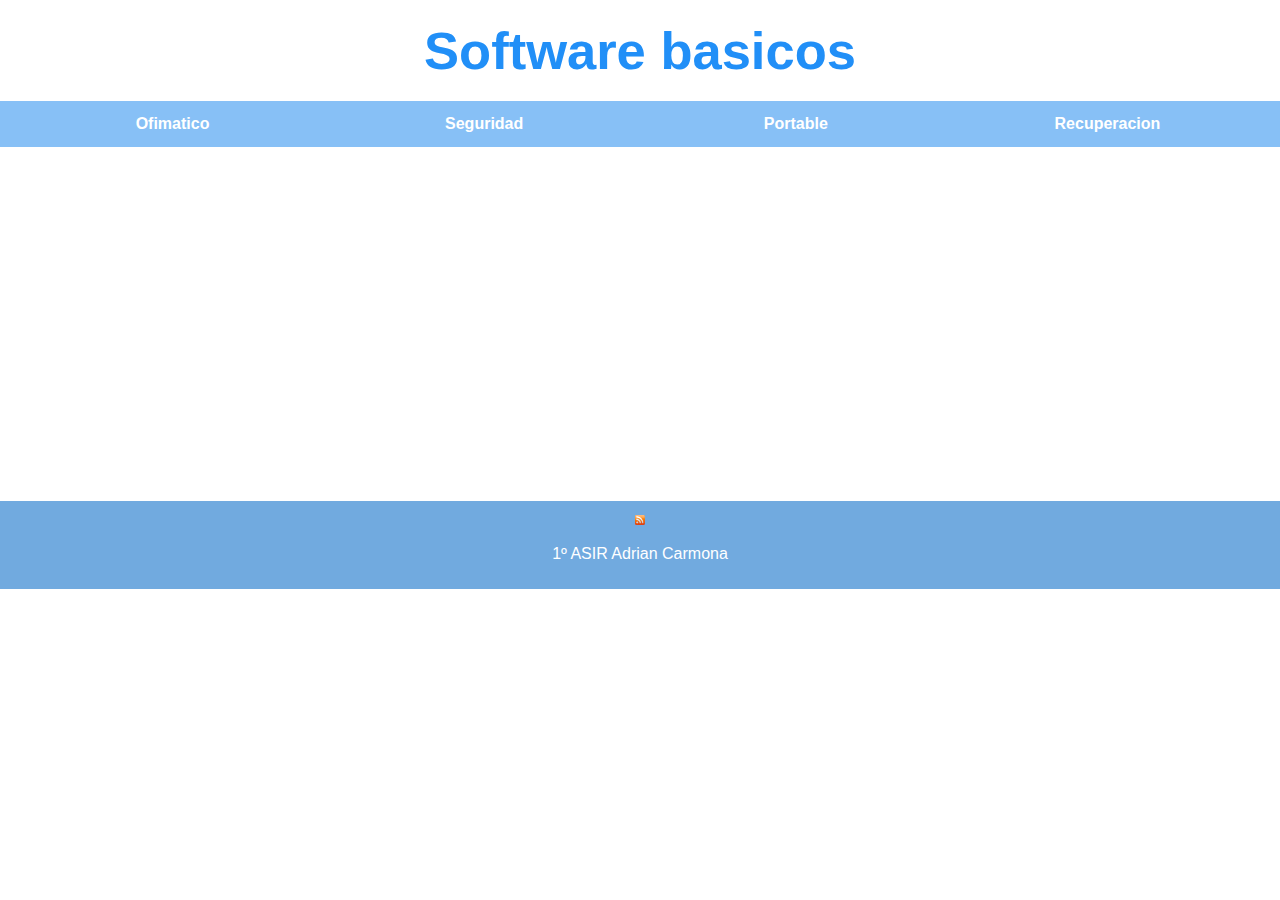
==== index.html @ 383bf2f8 "Update index.html" ====
<!DOCTYPE html>
<html lang="es">
<head>
<link rel="stylesheet" href= "styles/estilo.css">
<title>Instalar Software</title>
<meta charset="utf-8">
<meta name="viewport" content="width=device-width, initial-scale=1">
<script src="https://ajax.googleapis.com/ajax/libs/jquery/3.5.1/jquery.min.js"></script>
<script>
$(document).ready(function(){
  $("article").hide()
  $("#menuofimatico").click(function(){
    $("article").hide()
    $("#ofimatico").show();
  });
  $("#menuseguridad").click(function(){
    $("article").hide()
    $("#seguridad").show();
  });
  $("#menuportable").click(function(){
    $("article").hide()
    $("#portable").show();
  });
  $("#menurecuperacion").click(function(){
    $("article").hide()
    $("#recuperacion").show();
  });
});
</script>
</head>
<body>

<!-- <h1>Instalacion de Software</h1>
<h3> En esta pagina vamos a observar la instalacion de distintos tipos de software paso a paso</h3>
<p>Estos son solo ejemplos de instalación de software. A la hora de elegir cual instalar siga su propio criterio y necesidad</p> -->

<header>
  <h2>Software basicos</h2>
</header>

<section>
  <nav>
    <ul>
      <li id="menuofimatico"><a href="#ofimatico">Ofimatico</a></li>
      <li id="menuseguridad"><a href="#seguridad">Seguridad</a></li>
      <li id="menuportable"><a href="#portable">Portable</a></li>
      <li id="menurecuperacion"><a href="#recuperacion">Recuperacion</a></li>
    </ul>
  </nav>
  <div class="frame">
  <article id="ofimatico">
    <iframe  style="width:100%; border:none"src="pages/ofimatico.html"></iframe>
  </article>
  <article id="seguridad">
    <iframe   style="width:100%; border:none"src="pages/seguridad.html"></iframe>
  </article>
  <article id="portable">
    <iframe style="width:100%; border:none"src="pages/portable.html"></iframe>
  </article>
  <article id="recuperacion">
    <iframe style="width:100%; border:none"src="pages/recuperacion.html"></iframe>
  </article>
  </div>
</section>

<footer>
  
  <a title="Rss" href="algo.xml"><img src="rssimagen.png" alt="Rss" width="10px" size="10px" /></a>
  <p>1º ASIR Adrian Carmona</p>
</footer>

</body>
</html>
---- styles/estilo.css ----
* {
  box-sizing: border-box;
}
body {
  font-family: Arial, Helvetica, sans-serif;
  margin: 0px !important;
}
/* Style the header */
header {
  background-color: white;
  padding: 10px;
  text-align: center;
  font-size: 35px;
  color: #218FF7;
  
}
nav {
  float: left;
  width: 100%;
  background: red;
  /* padding: 5px; */
}

/* Style the list inside the menu */
ul {
  list-style-type: none;
  margin: 0;
  padding: 0;
  overflow: hidden;
  background-color: #87C0F6;
 
  text-align: center;
  width: 100%;
}

li {
  
  /*float: left;*/
  display: inline-block;
  width: 24%;
}
li a {
  display: block;
  color: white;
  padding: 14px 16px;
  text-decoration: none;
  font-weight: bolder;
}
h2{
  margin: 10px;
}
iframe{

  width: 100%;
  height: 400px;
}
.frame{
  height:400px;
}
li a:hover {
  background-color: #C4E1FC;

  color: black;
}

article {
  float: left;
  padding: 60px;
  width: 100%;
  background-color: #f1f1f1;
 }

/* Clear floats after the columns */
section:after {
  content: "";
  display: table;
  clear: both;
}

/* Style the footer */
footer {
  background-color: #71AADF;
  padding: 10px;
  text-align: center;
  color: white;
  /* position: absolute;
  margin-bottom: 0px;
  width: 100%; */
  
}

/* Responsive layout - makes the two columns/boxes stack on top of each other instead of next to each other, on small screens */
@media (max-width: 700px) {
  li {
    width:100% ;
  }
  article{
    padding: 20px;
  }
  nav, article {
    width: 100%;
    height: auto;
  }
}
@media only screen and (max-width: 768px) {
  /* For mobile phones: */
  [class*="col-"] {
    width: 100%;
  }
}
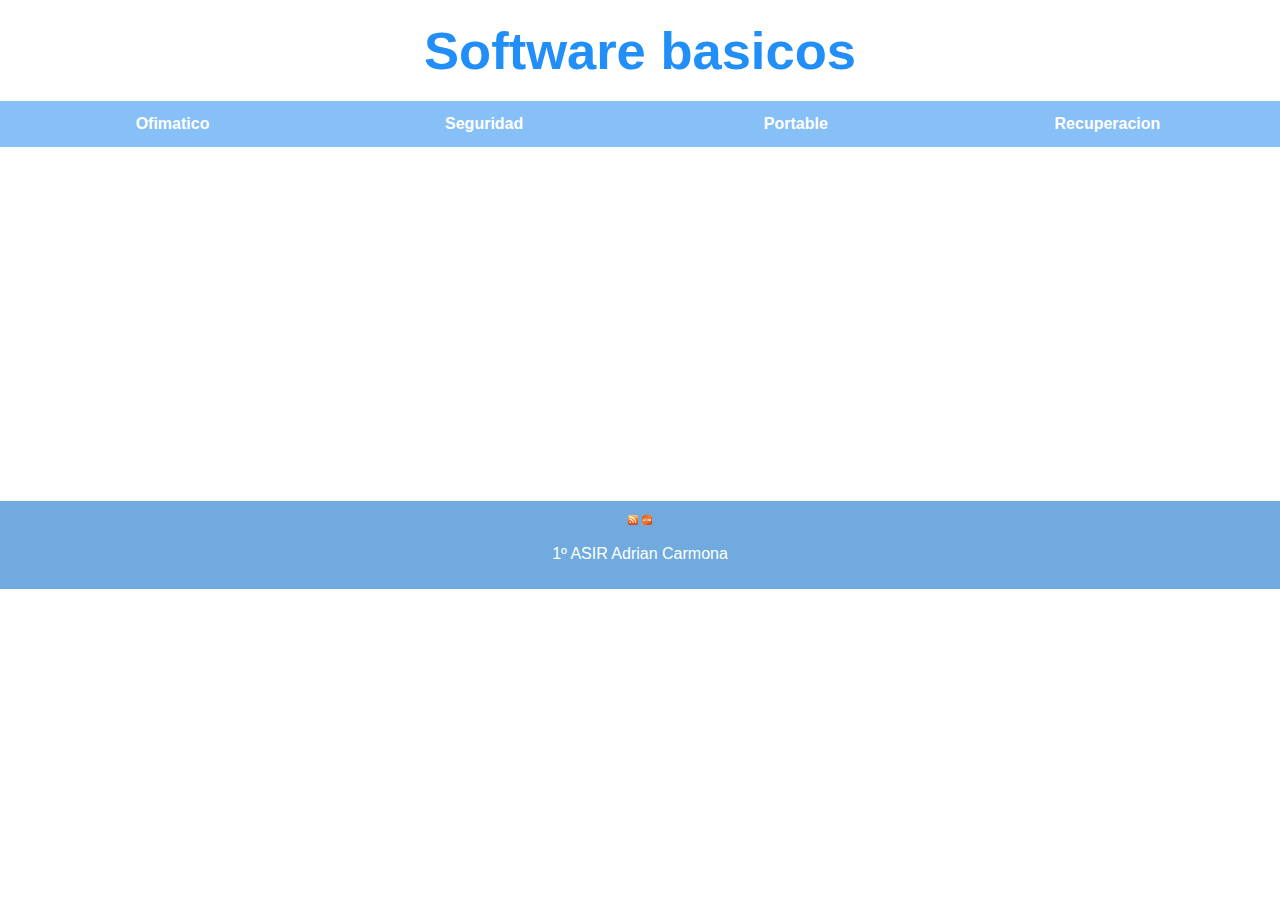
==== commit da8f21ec: "Update index.html" ====
--- a/index.html
+++ b/index.html
@@ -65,7 +65,8 @@
 
 <footer>
   
-  <a title="Rss" href="algo.xml"><img src="rssimagen.png" alt="Rss" width="10px" size="10px" /></a>
+  <a title="Rss" href="algo.xml"><img src="rssimagen.png" alt="Rss" width="10px" height="10px" /></a>
+  <a title="Rss" href="atom.xml"><img src="atom.png" alt="Atom" width="10px" height="10px" /></a>
   <p>1º ASIR Adrian Carmona</p>
 </footer>
 
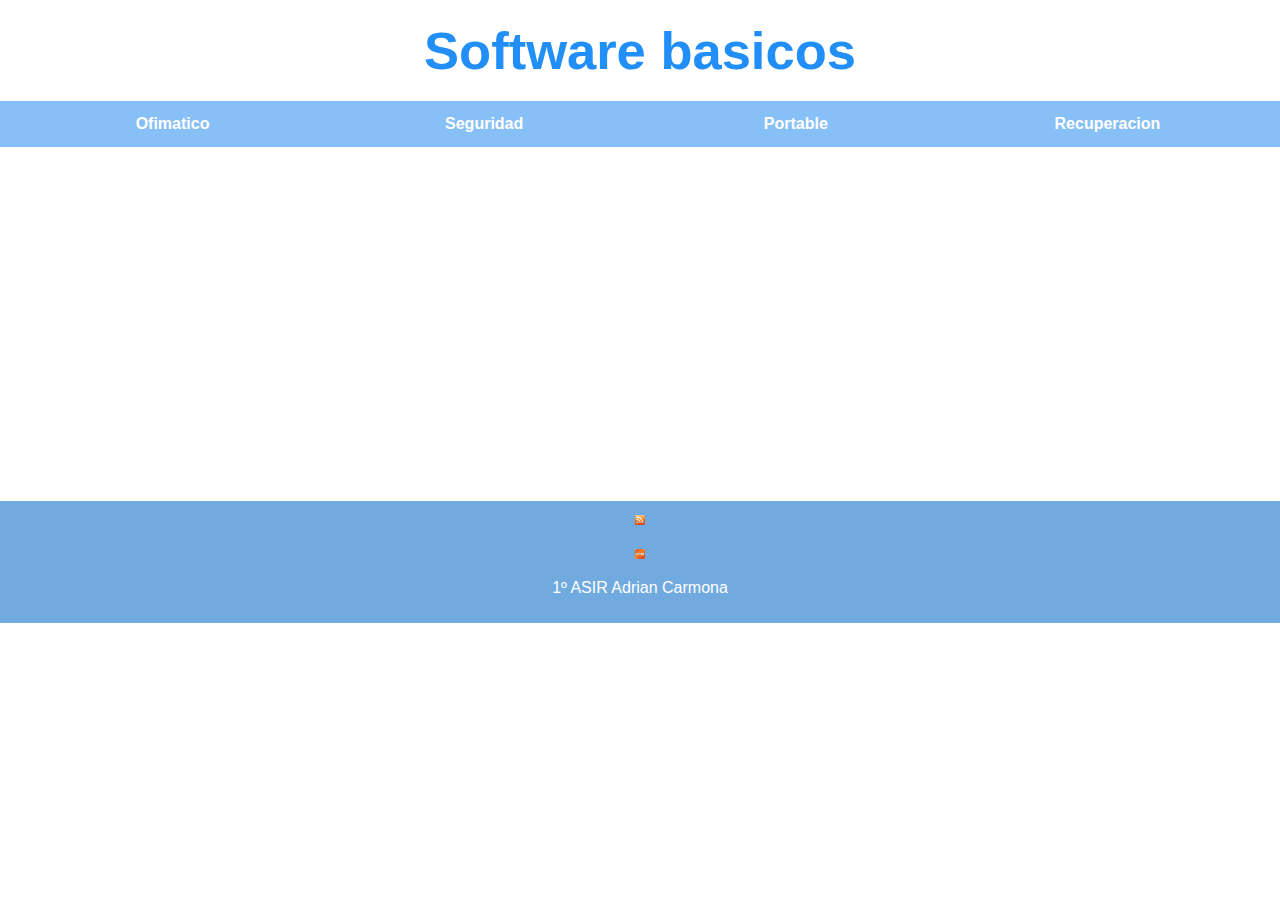
==== commit 7a8b9d3c: "Update index.html" ====
--- a/index.html
+++ b/index.html
@@ -66,7 +66,7 @@
 <footer>
   
   <a title="Rss" href="algo.xml"><img src="rssimagen.png" alt="Rss" width="10px" height="10px" /></a>
-  <a title="Rss" href="atom.xml"><img src="atom.png" alt="Atom" width="10px" height="10px" /></a>
+ <p> <a title="Rss" href="atom.xml"><img src="atom.png" alt="Atom" width="10px" height="10px" /></a></p>
   <p>1º ASIR Adrian Carmona</p>
 </footer>
 
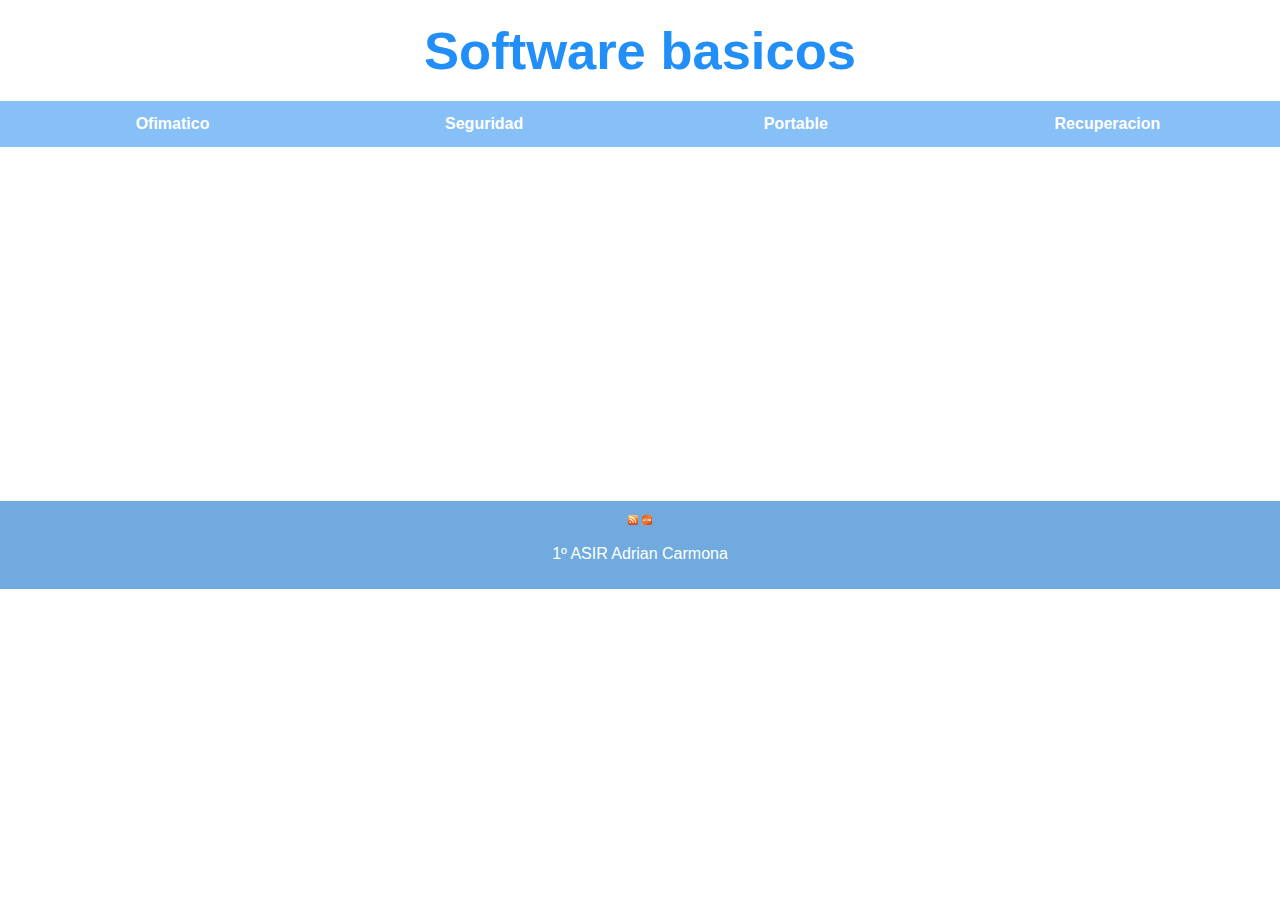
==== commit dbd90f7a: "Update index.html" ====
--- a/index.html
+++ b/index.html
@@ -66,7 +66,7 @@
 <footer>
   
   <a title="Rss" href="algo.xml"><img src="rssimagen.png" alt="Rss" width="10px" height="10px" /></a>
- <p> <a title="Rss" href="atom.xml"><img src="atom.png" alt="Atom" width="10px" height="10px" /></a></p>
+ <a title="Rss" href="atom.xml"><img src="atom.png" alt="Atom" width="10px" height="10px" /></a>
   <p>1º ASIR Adrian Carmona</p>
 </footer>
 
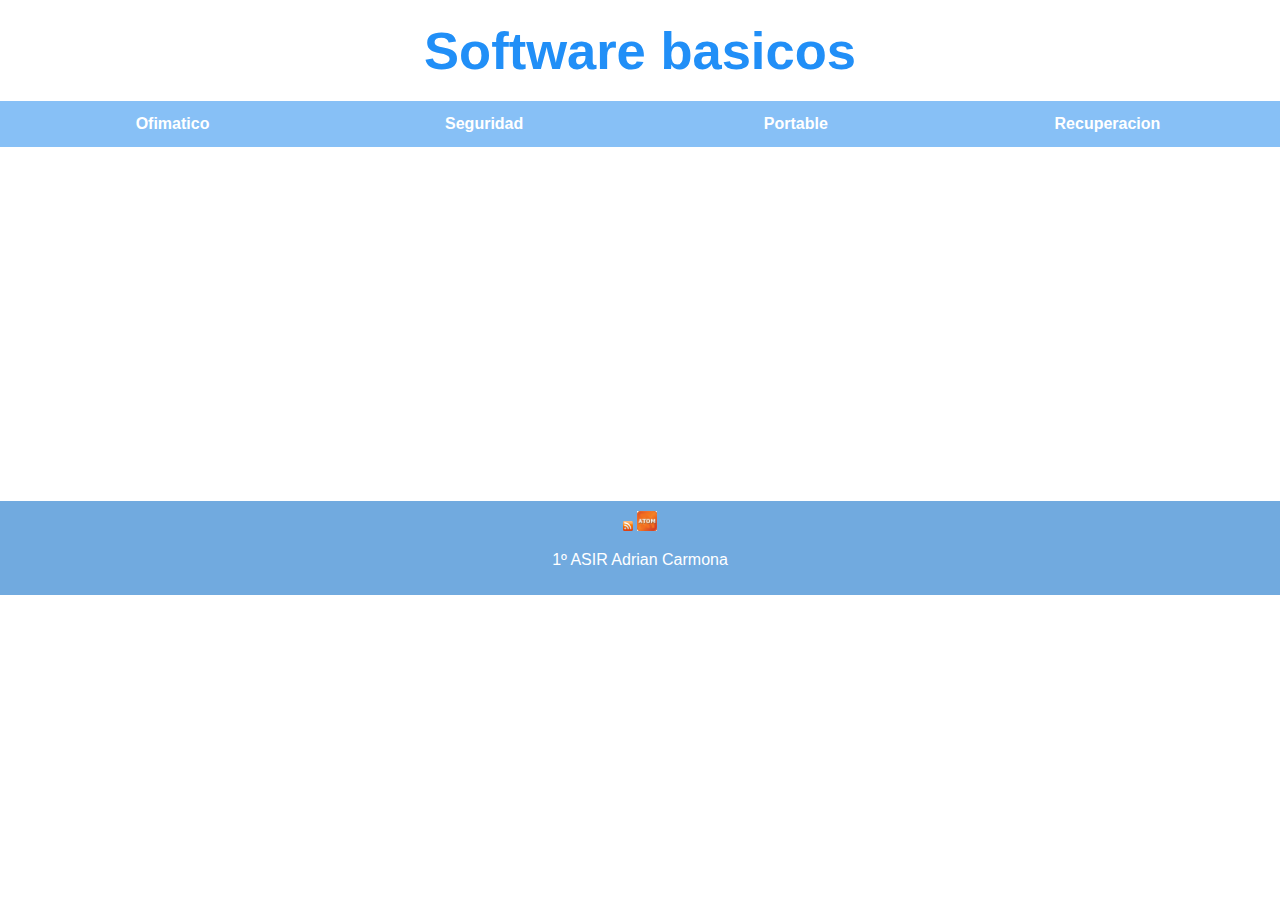
==== commit cb4ddcce: "Update index.html" ====
--- a/index.html
+++ b/index.html
@@ -66,7 +66,7 @@
 <footer>
   
   <a title="Rss" href="algo.xml"><img src="rssimagen.png" alt="Rss" width="10px" height="10px" /></a>
- <a title="Rss" href="atom.xml"><img src="atom.png" alt="Atom" width="10px" height="10px" /></a>
+ <a title="Atom" href="atom.xml"><img src="atom.png" alt="Atom" width="20px" height="20px" /></a>
   <p>1º ASIR Adrian Carmona</p>
 </footer>
 
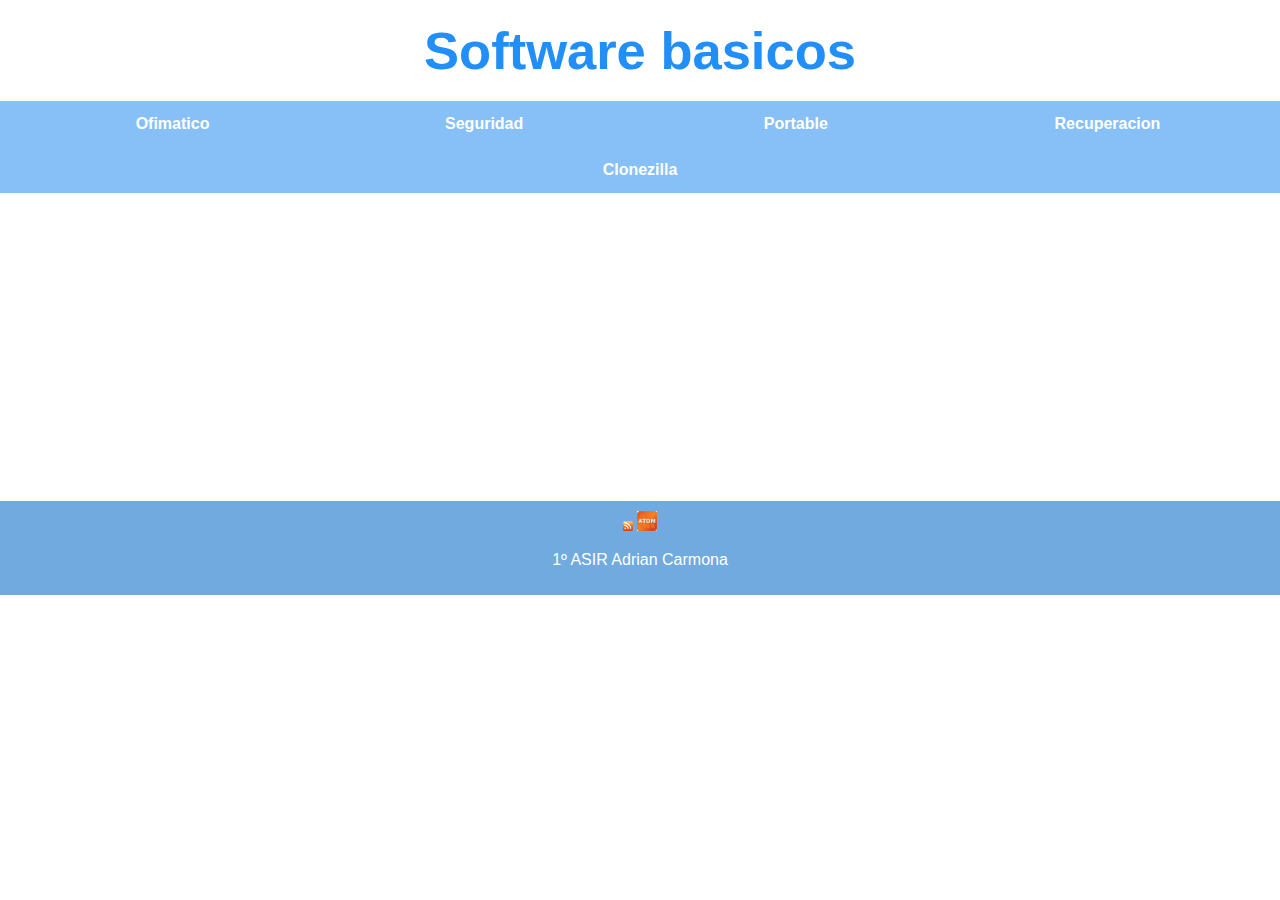
==== commit a4d2614e: "Update index.html" ====
--- a/index.html
+++ b/index.html
@@ -25,6 +25,10 @@
     $("article").hide()
     $("#recuperacion").show();
   });
+    $("#menuclonezilla").click(function(){
+    $("article").hide()
+    $("#seguridad").show();
+  });
 });
 </script>
 </head>
@@ -45,6 +49,7 @@
       <li id="menuseguridad"><a href="#seguridad">Seguridad</a></li>
       <li id="menuportable"><a href="#portable">Portable</a></li>
       <li id="menurecuperacion"><a href="#recuperacion">Recuperacion</a></li>
+      <li id="menuclonezilla"><a href="#clonezilla">Clonezilla</a></li>
     </ul>
   </nav>
   <div class="frame">
@@ -60,6 +65,9 @@
   <article id="recuperacion">
     <iframe style="width:100%; border:none"src="pages/recuperacion.html"></iframe>
   </article>
+    <article id="clonezilla">
+    <iframe style="width:100%; border:none"src="pages/clonezilla.html"></iframe>
+  </article>
   </div>
 </section>
 
